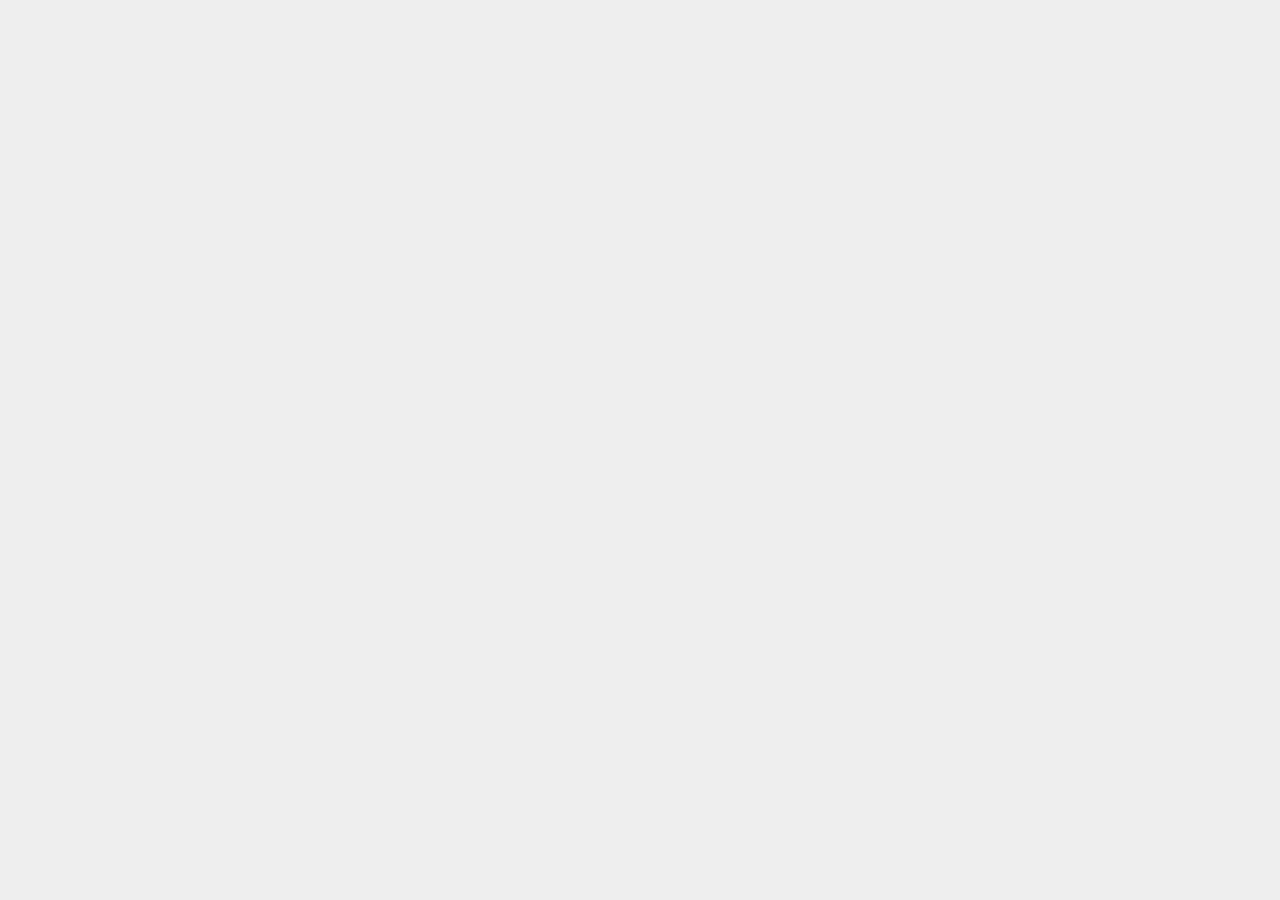
==== steckbrief.htm @ 51d52f0b "update" ====
<!DOCTYPE html>
<html>
<head>
<meta charset="utf-8" />
<title>Steckbrief</title>
<style>
body {
	font-family: arial;
	font-size: small;
	background: #eee;
}
</style>
</head>
<body>
	<!-- Hier die Links zu den gelösten Aufgaben einstellen, aktuelle oben, alte stehen lassen! Format: Aufgabenbezeichnung, Datum -->
</body>
</html>
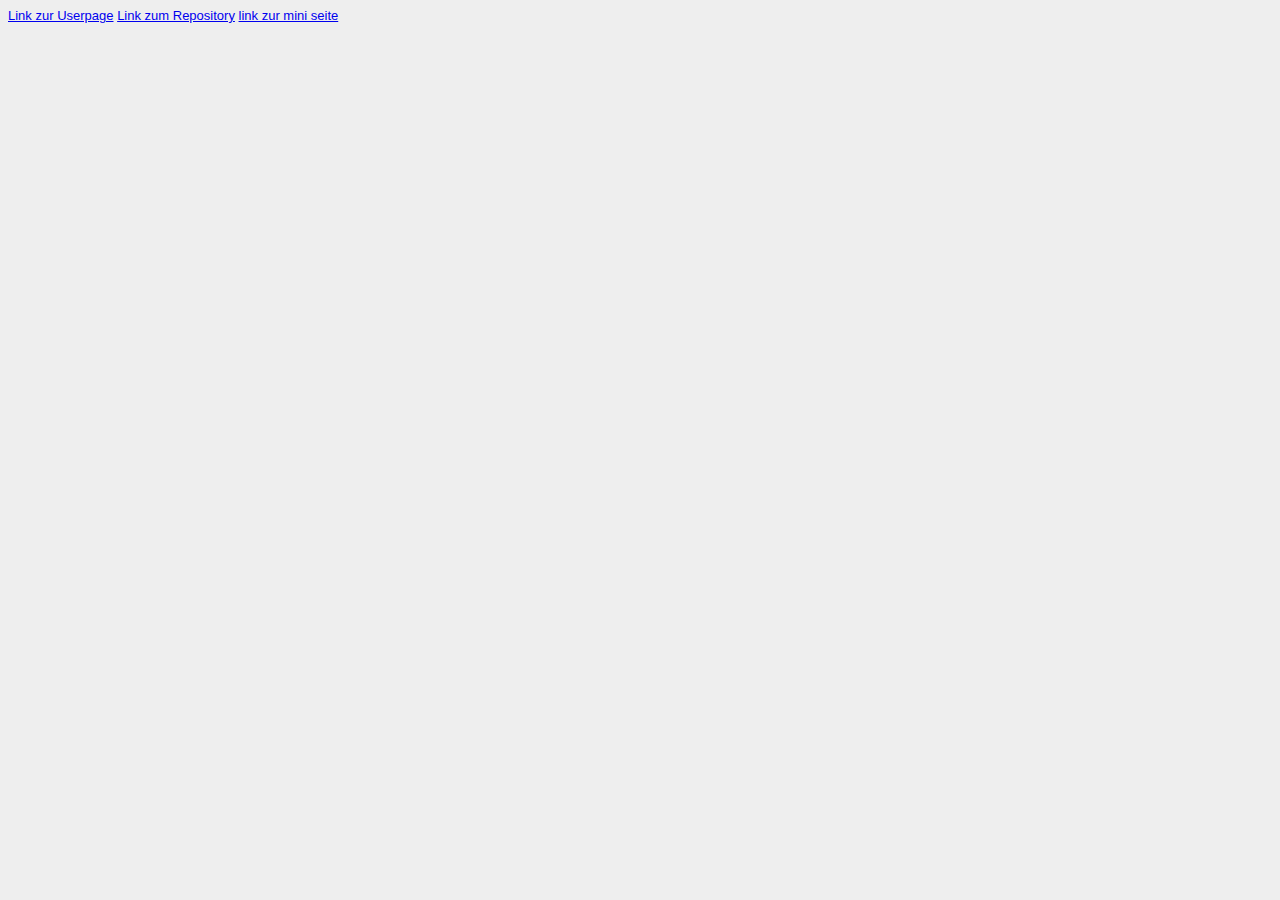
==== commit 3f2d3f87: "update" ====
--- a/steckbrief.htm
+++ b/steckbrief.htm
@@ -12,6 +12,9 @@
 </style>
 </head>
 <body>
+    <a href="https://reginafaller.github.io/-github-reginafaller-.github.io/">Link zur Userpage</a><!--Aufgabe0, 21.03.19-->
+    <a href="https://github.com/reginafaller/-github-reginafaller-.github.io.git">Link zum Repository</a><!--Aufgabe0, 21.03.19-->
+    <a href="https://reginafaller.github.io/EIA2/">link zur mini seite</a><!--Aufgabe0, 21.03.19-->
 	<!-- Hier die Links zu den gelösten Aufgaben einstellen, aktuelle oben, alte stehen lassen! Format: Aufgabenbezeichnung, Datum -->
 </body>
 </html>